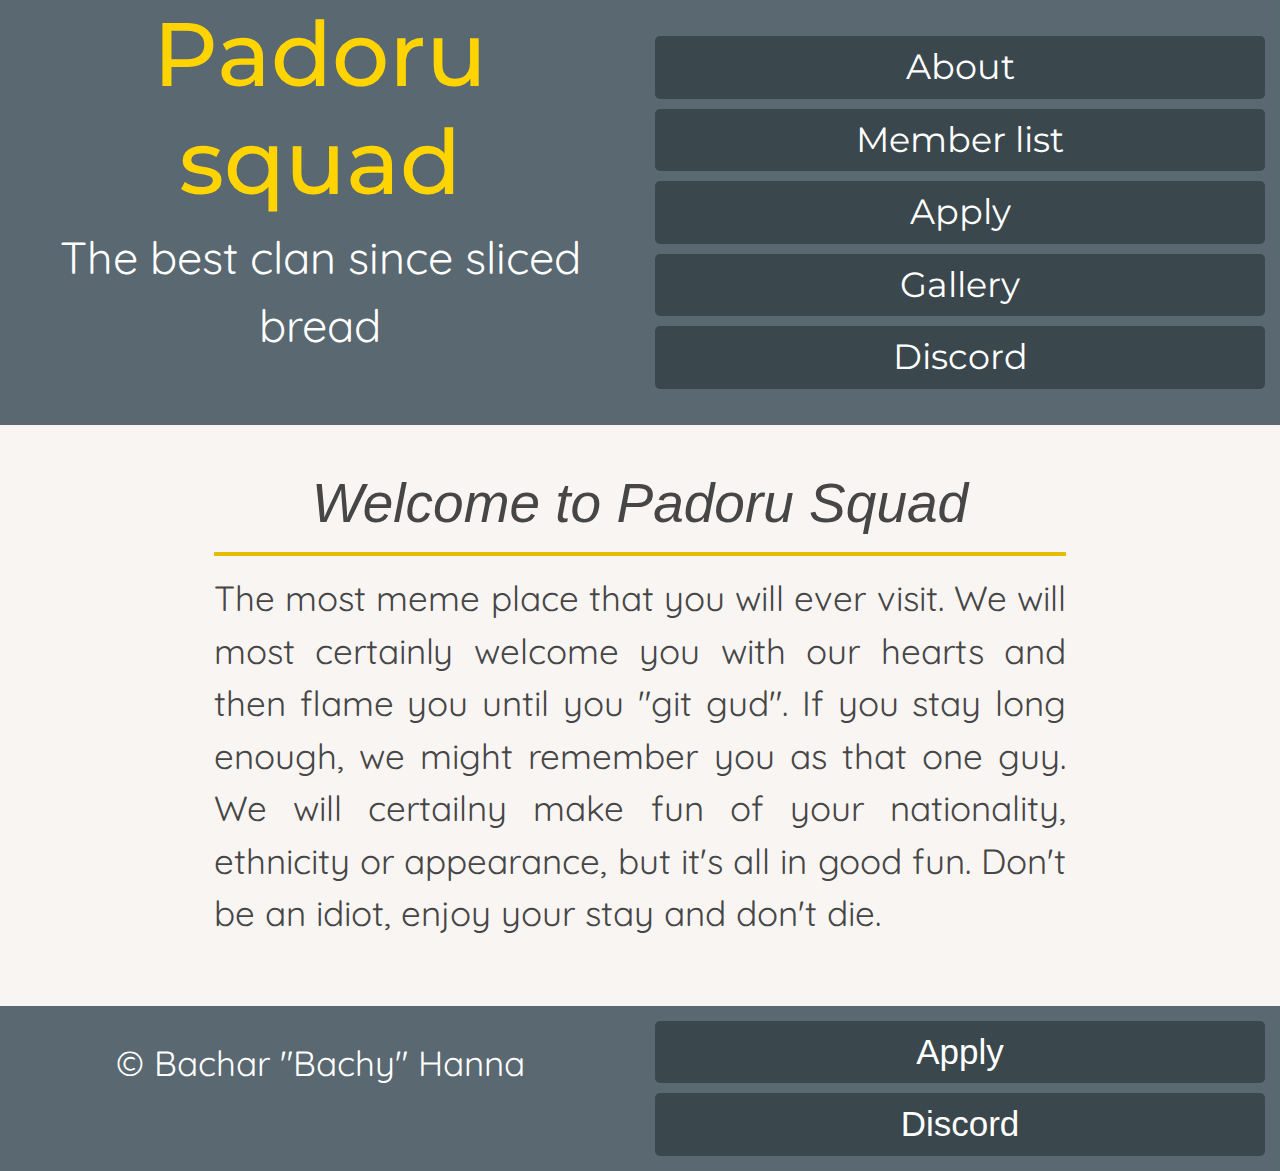
==== index.html @ a61e1e68 "Final upload" ====
<!doctype html>
<html lang="en">
  <head>
    <title>Main page</title>
    <!-- Required meta tags -->
    <meta charset="utf-8">
    <meta name="viewport" content="width=device-width, initial-scale=1, shrink-to-fit=no">
    <meta name="description" content="Clan page">
    <meta name="keywords" content="Padoru, Clan, Meme, Discord">
    <meta name="author" content="Bachar Hanna">
    <!-- Bootstrap CSS -->
    <link rel="stylesheet" href="https://stackpath.bootstrapcdn.com/bootstrap/4.3.1/css/bootstrap.min.css" integrity="sha384-ggOyR0iXCbMQv3Xipma34MD+dH/1fQ784/j6cY/iJTQUOhcWr7x9JvoRxT2MZw1T" crossorigin="anonymous">
    <link rel="stylesheet" href="style.css">
    <link href="https://fonts.googleapis.com/css?family=Montserrat&display=swap" rel="stylesheet">
    <link href="https://fonts.googleapis.com/css?family=Quicksand&display=swap" rel="stylesheet">
  </head>
  <body>

    <header class="container-fluid nad">
      <div class="row">
        <div class="col-xl-6 col-lg-12 col-md-12 col-sm-12 col-xs-12 center">
            <h1>Padoru squad</h1>
            <p style="text-align:center" class="bigtext">The best clan since sliced bread</p>
        </div>

        <div class="col-xl-6 col-lg-12 col-md-12 col-sm-12 col-xs-12 center">
           <ul class="center">
             <li><a href="about/about.html">About</a></li>
             <li><a href="memlist/memlist.html">Member list</a></li>
             <li><a href="apply/apply.html">Apply</a></li>
             <li><a href="gallery/gallery.html">Gallery</a></li>
             <li><a target="_blank" href="https://www.Discord.gg/Kc4DUQR">Discord</a></li>
           </ul>
        </div>
      </div>
    </header>
    
    <main>
      <div class="text main">

        <h2 style="color: rgb(70, 70, 70); font-size: 55px;">
          <em>Welcome to Padoru Squad</em>
        </h2>

        <hr>

        <p>
          The most meme place that you will ever visit. We will most certainly welcome you with our hearts and then flame you until you "git gud". If you stay long enough, we might remember you as that one guy. We will certailny make fun of your nationality, ethnicity or appearance, but it's all in good fun. Don't be an idiot, enjoy your stay and don't die.
        </p>

      </div>
    </main>

    <footer class="nad container-fluid">
      <div class="row">
        <div class="col-xl-6 col-lg-12 col-md-12 col-sm-12 col-xs-12 center foot">
          <p class="foot" style="color: white !important;">&copy; Bachar "Bachy" Hanna</p>
        </div>

        <div class="col-xl-6 col-lg-12 col-md-12 col-sm-12 col-xs-12 center">
          <ul>
            <li><a href="apply/apply.html">Apply</a></li>
            <li><a href="https://www.Discord.gg/Kc4DUQR">Discord</a></li>  
          </ul>
        </div>
      </div>
    </footer> 
    <!-- Optional JavaScript -->
    <!-- jQuery first, then Popper.js, then Bootstrap JS -->
    <script src="https://code.jquery.com/jquery-3.3.1.slim.min.js" integrity="sha384-q8i/X+965DzO0rT7abK41JStQIAqVgRVzpbzo5smXKp4YfRvH+8abtTE1Pi6jizo" crossorigin="anonymous"></script>
    <script src="https://cdnjs.cloudflare.com/ajax/libs/popper.js/1.14.7/umd/popper.min.js" integrity="sha384-UO2eT0CpHqdSJQ6hJty5KVphtPhzWj9WO1clHTMGa3JDZwrnQq4sF86dIHNDz0W1" crossorigin="anonymous"></script>
    <script src="https://stackpath.bootstrapcdn.com/bootstrap/4.3.1/js/bootstrap.min.js" integrity="sha384-JjSmVgyd0p3pXB1rRibZUAYoIIy6OrQ6VrjIEaFf/nJGzIxFDsf4x0xIM+B07jRM" crossorigin="anonymous"></script>
  </body>
</html>
---- style.css ----
*{
    margin: 0;
    padding: 0;
}

body{
    background-color: rgba(207, 185, 167, 0.137);
}

header{
    font-family: 'Montserrat', sans-serif;
}

h1,h2{
    color: #FFD400;
    text-align: center;
}

h1{
    font-size: 90px;
    margin-left: 5px;
    margin-right: 5px;
}

li{
    float: center;
    margin-top: 10px;
    margin-bottom: 10px;
    text-align: center;
}

ul {
    list-style-type: none;
    margin: 0;
    padding: 0;
  }

a:link{
    padding: 5px 5px;
    background-color: rgba(17, 25, 29, 0.425);
    font-size: 35px;
    display: block;
    text-decoration: none;
    color: white;
    border-radius: 5px;
    transition: 200ms;
}

a:visited{
    text-decoration: none;
    color: white;
}

a:hover{
    text-decoration: none;
    color: white;
    background-color: rgba(23, 28, 31, 0.664);
    transition: 200ms;
}

p{
    text-align: justify;
    font-size: 35px;
    font-family: 'Quicksand', sans-serif;
    color: rgb(70, 70, 70);
    padding-bottom: 50px;
}

hr{
    border-width: 4px;
    background-color: #FFD400;
}

footer{
    padding: 5px 5px;
    text-align:center;
}
.nad{
    background-color: rgba(23, 46, 58, 0.705);
}

.bigtext{
    font-size: 45px;
    color: white
}

.center{
    margin: auto;
}

.text{  
    width: 66.6%;
    margin: auto;
    padding-top: 45px;
}

.foot{
    margin: auto;
    text-align: center;
}
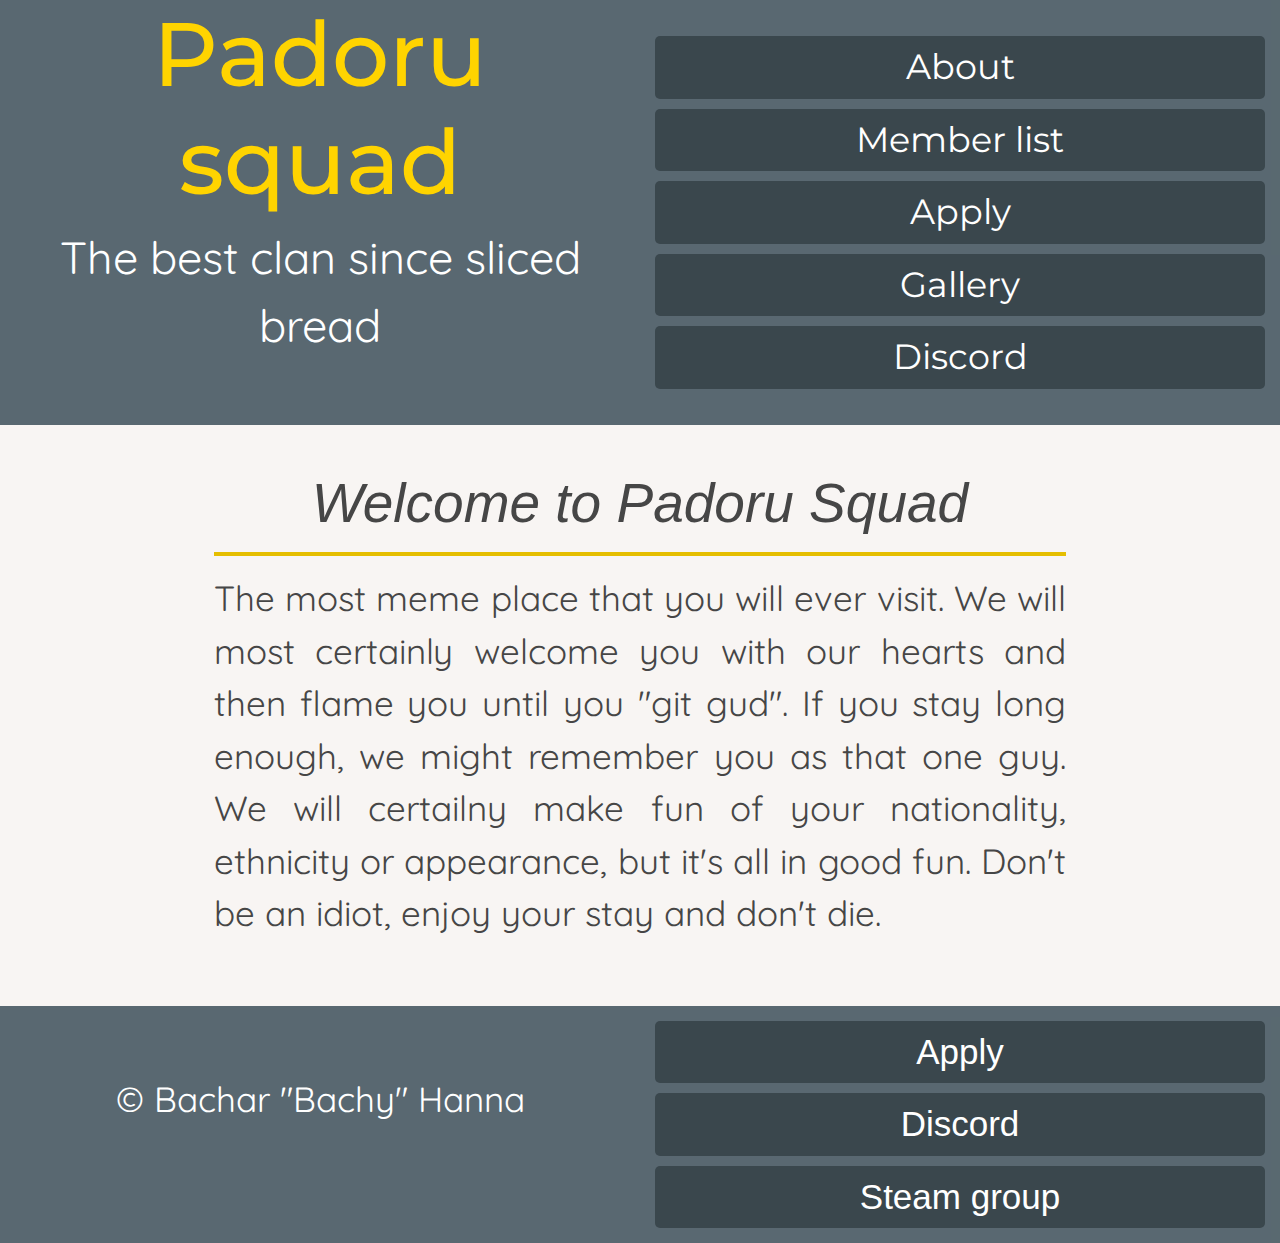
==== commit 8f8d8a8f: "fixed stuff, added link for steam group" ====
--- a/index.html
+++ b/index.html
@@ -60,7 +60,8 @@
         <div class="col-xl-6 col-lg-12 col-md-12 col-sm-12 col-xs-12 center">
           <ul>
             <li><a href="apply/apply.html">Apply</a></li>
-            <li><a href="https://www.Discord.gg/Kc4DUQR">Discord</a></li>  
+            <li><a target="_blank" href="https://www.Discord.gg/Kc4DUQR">Discord</a></li>  
+            <li><a target="_blank" href="http://steamcommunity.com/groups/PadoruSquad/">Steam group</a></li>
           </ul>
         </div>
       </div>
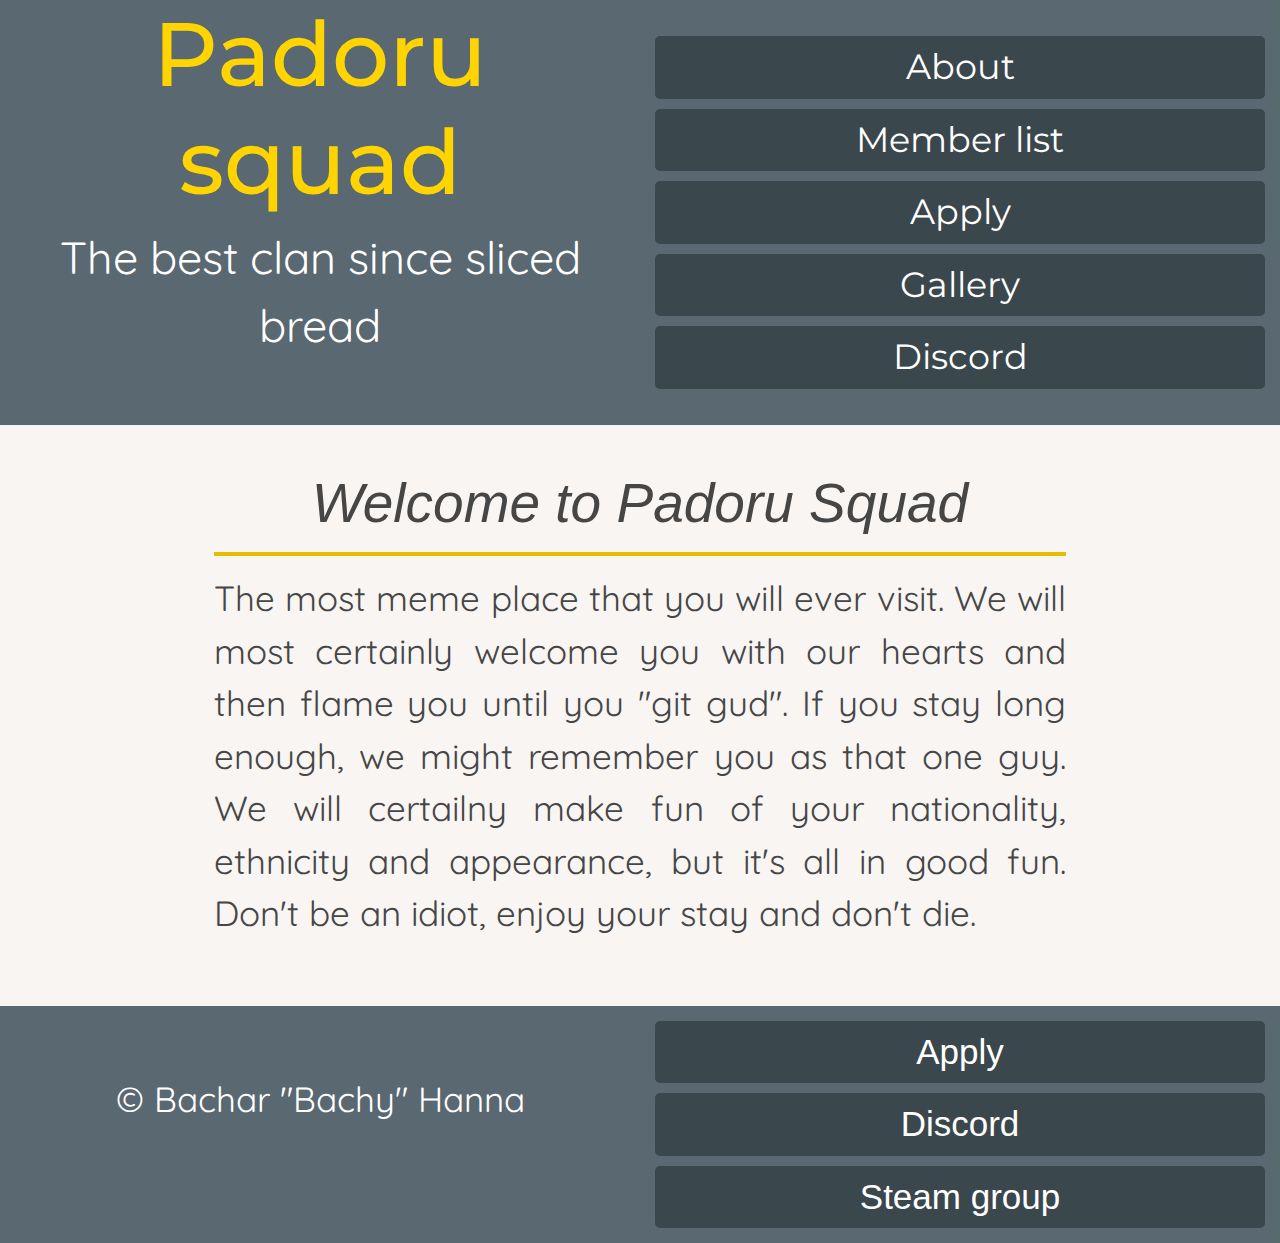
==== commit e89f87d5: "Update index.html" ====
--- a/index.html
+++ b/index.html
@@ -45,7 +45,7 @@
         <hr>
 
         <p>
-          The most meme place that you will ever visit. We will most certainly welcome you with our hearts and then flame you until you "git gud". If you stay long enough, we might remember you as that one guy. We will certailny make fun of your nationality, ethnicity or appearance, but it's all in good fun. Don't be an idiot, enjoy your stay and don't die.
+          The most meme place that you will ever visit. We will most certainly welcome you with our hearts and then flame you until you "git gud". If you stay long enough, we might remember you as that one guy. We will certailny make fun of your nationality, ethnicity and appearance, but it's all in good fun. Don't be an idiot, enjoy your stay and don't die.
         </p>
 
       </div>
@@ -72,4 +72,4 @@
     <script src="https://cdnjs.cloudflare.com/ajax/libs/popper.js/1.14.7/umd/popper.min.js" integrity="sha384-UO2eT0CpHqdSJQ6hJty5KVphtPhzWj9WO1clHTMGa3JDZwrnQq4sF86dIHNDz0W1" crossorigin="anonymous"></script>
     <script src="https://stackpath.bootstrapcdn.com/bootstrap/4.3.1/js/bootstrap.min.js" integrity="sha384-JjSmVgyd0p3pXB1rRibZUAYoIIy6OrQ6VrjIEaFf/nJGzIxFDsf4x0xIM+B07jRM" crossorigin="anonymous"></script>
   </body>
-</html>+</html>
